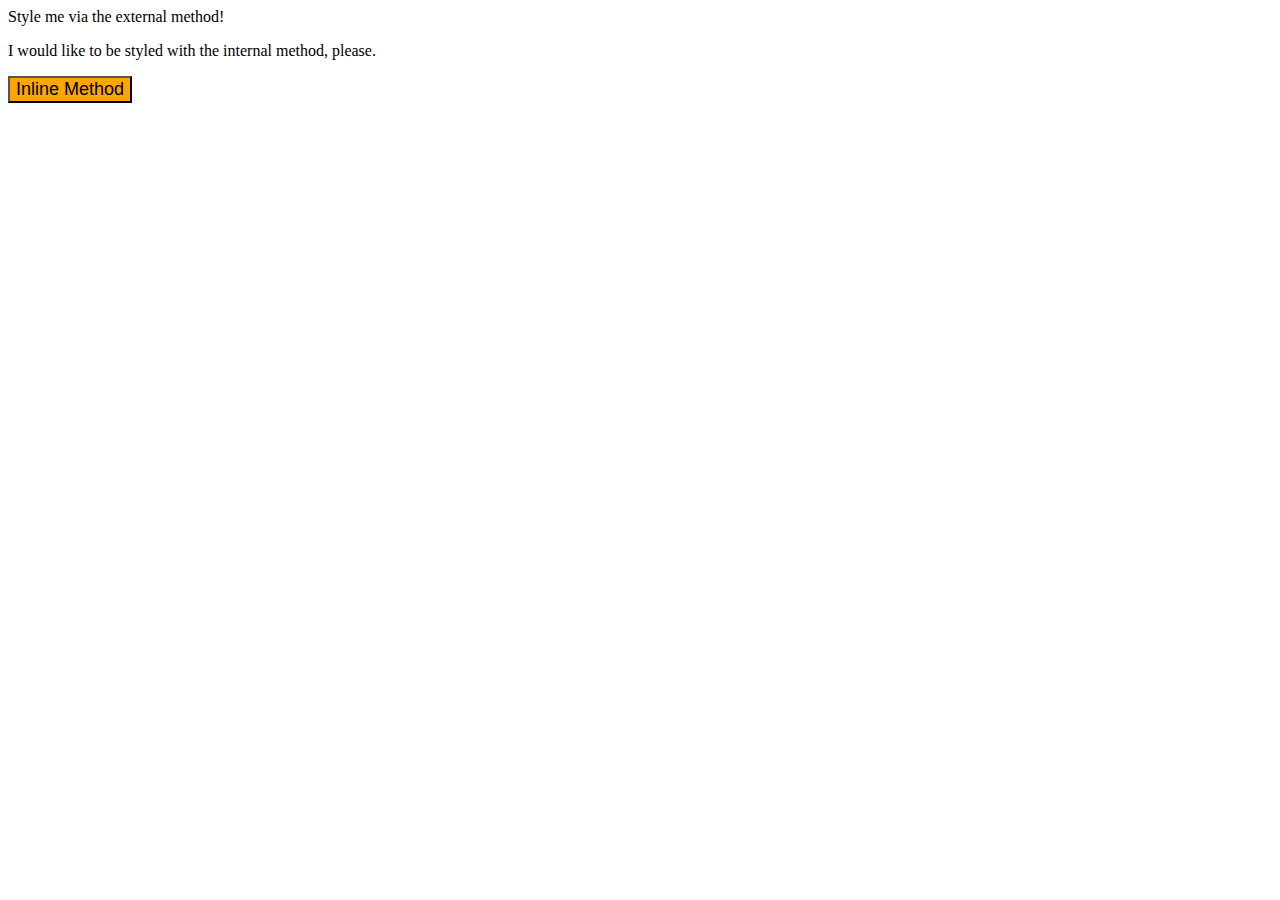
==== foundations/01-css-methods/index.html @ 8cd90844 "Add inline CSS to button" ====
<!DOCTYPE html>
<html lang="en">
  <head>
    <meta charset="UTF-8">
    <meta http-equiv="X-UA-Compatible" content="IE=edge">
    <meta name="viewport" content="width=device-width, initial-scale=1.0">
    <title>Methods for Adding CSS</title>
  </head>
  <body>
    <div>Style me via the external method!</div>
    <p>I would like to be styled with the internal method, please.</p>
    <button style="background-color: orange; font-size: 18px;">Inline Method</button>
  </body>
</html>
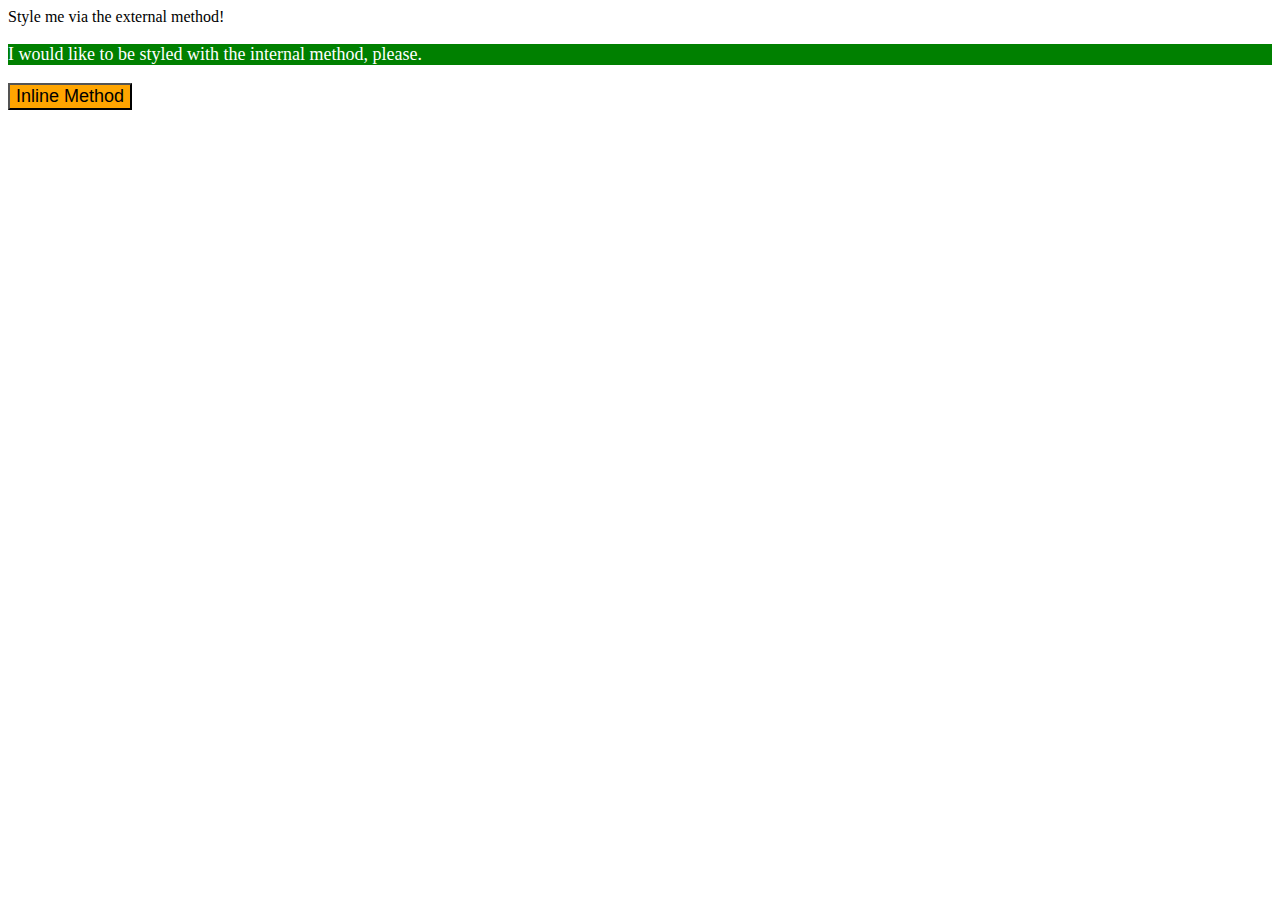
==== commit 3de60c16: "Add internal CSS to index.html" ====
--- a/foundations/01-css-methods/index.html
+++ b/foundations/01-css-methods/index.html
@@ -5,6 +5,13 @@
     <meta http-equiv="X-UA-Compatible" content="IE=edge">
     <meta name="viewport" content="width=device-width, initial-scale=1.0">
     <title>Methods for Adding CSS</title>
+    <style>
+     p {
+      background-color: green;
+      color: white;
+      font-size: 18px;
+     } 
+    </style>
   </head>
   <body>
     <div>Style me via the external method!</div>
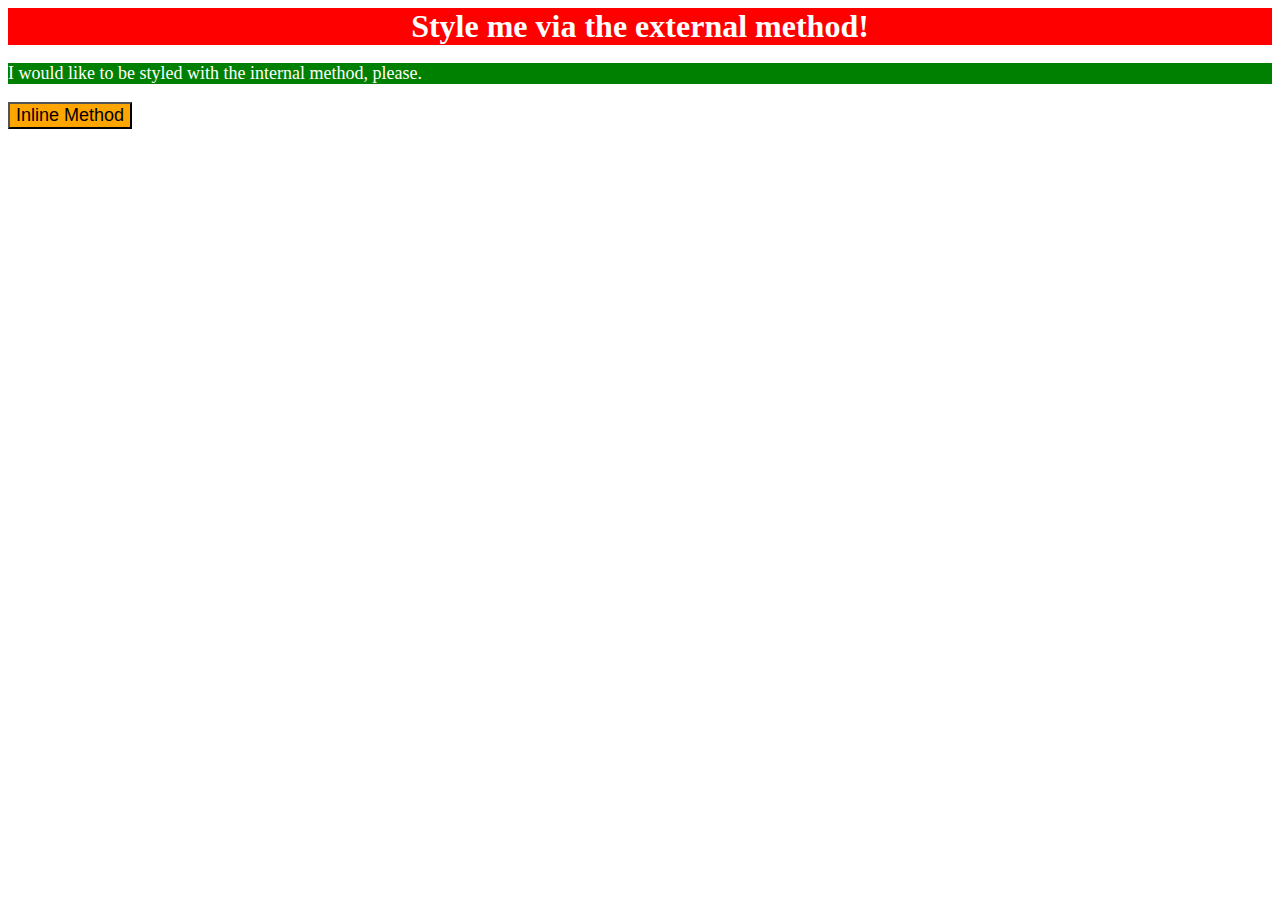
==== commit 96ea72aa: "Add style.css to apply external CSS to index.html" ====
--- a/foundations/01-css-methods/index.html
+++ b/foundations/01-css-methods/index.html
@@ -5,6 +5,7 @@
     <meta http-equiv="X-UA-Compatible" content="IE=edge">
     <meta name="viewport" content="width=device-width, initial-scale=1.0">
     <title>Methods for Adding CSS</title>
+    <link rel="stylesheet" href="style.css">
     <style>
      p {
       background-color: green;
--- a/foundations/01-css-methods/style.css
+++ b/foundations/01-css-methods/style.css
@@ -0,0 +1,7 @@
+div {
+    background-color: red;
+    color: white;
+    font-size: 32px;
+    text-align: center;
+    font-weight: bold;
+}